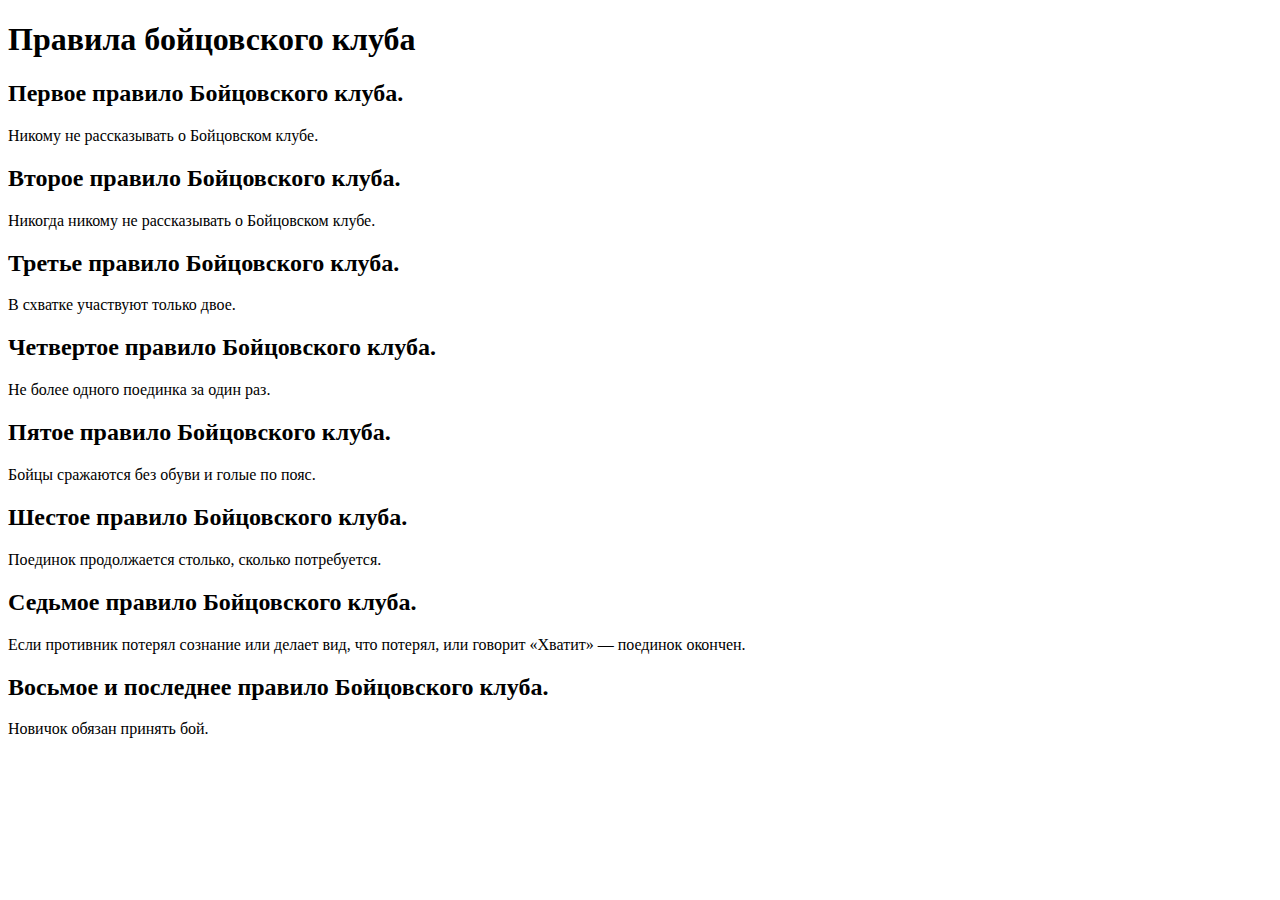
==== hw7/rules.html @ 642945d6 "JS_HW7" ====
<!DOCTYPE html>
<html lang="en">
  <head>
    <meta charset="UTF-8" />
    <title>Fight Club</title>
    <link rel="stylesheet" href="style.css" />
  </head>
  <body>
    <div id="content"></div>
    <h1>Правила бойцовского клуба</h1>
    <div id="wrap">
      <div class="rules">
        <div class="rules rule1">
          <h2>Первое правило Бойцовского клуба.</h2>
          <p>Никому не рассказывать о Бойцовском клубе.</p>
        </div>
        <div class="rules rule2">
          <h2>Второе правило Бойцовского клуба.</h2>
          <p>Никогда никому не рассказывать о Бойцовском клубе.</p>
        </div>
        <div class="rules rule3">
          <h2>Третье правило Бойцовского клуба.</h2>
          <p>В схватке участвуют только двое.</p>
        </div>
        <div class="rules rule4">
          <h2>Четвертое правило Бойцовского клуба.</h2>
          <p>Не более одного поединка за один раз.</p>
        </div>

        <div class="rules rule5">
          <h2>Пятое правило Бойцовского клуба.</h2>
          <p>Бойцы сражаются без обуви и голые по пояс.</p>
        </div>
        <div class="rules rule6">
          <h2>Шестое правило Бойцовского клуба.</h2>
          <p>Поединок продолжается столько, сколько потребуется.</p>
        </div>
        <div class="rules rule7">
          <h2>Седьмое правило Бойцовского клуба.</h2>
          <p>
            Если противник потерял сознание или делает вид, что потерял, или
            говорит «Хватит» — поединок окончен.
          </p>
        </div>
        <div class="rules rule8">
          <h2>Восьмое и последнее правило Бойцовского клуба.</h2>
          <p>Новичок обязан принять бой.</p>
        </div>
      </div>
    </div>

    <script src="script.js"></script>
  </body>
</html>
---- hw7/style.css ----
.active{
    display: block;
}

.hidden{
    display: none;
}

.button{
    width: 200px;
    margin: 40px;
}

.column{
    width: 200px;
    height: 100px;
    border: 2px solid black ;
}

.arrow-left {
    position: relative;
    width: 70px;
    height: 70px;
    border: 3px solid gray;
    border-radius: 50%;
  }
  .arrow-left:after {
    position: absolute;
    top: 17px;;
    left: 21px;
    content: '';
    display: block;
    width: 27px;
    height: 27px;
    border-left: 3px solid gray;
    border-bottom: 3px solid gray;
    transform: rotate(45deg);
  }

  .arrow-right {
    position: relative;
    width: 70px;
    height: 70px;
    border: 3px solid gray;
    border-radius: 50%;
  }
  .arrow-right:after {
    position: absolute;
    top: 17px;;
    right: 21px;
    content: '';
    display: block;
    width: 27px;
    height: 27px;
    border-left: 3px solid gray;
    border-bottom: 3px solid gray;
    transform: rotate(225deg);
  }
  .image{
      display: flex;
      align-items: center;
      justify-content: space-between;

  }

  .wrapper{
      display: flex;
      width: fit-content;
      justify-content: space-between;
  }

  .wrapper aside{

      margin-right: 50px;
      font-size: 20px;
  }

  .wrapper ul{
    position: sticky;
    top:0px;
  }

  .wrapper li{
    list-style-type: none;
  }

  .wrapper a{
      text-decoration: none;
  }
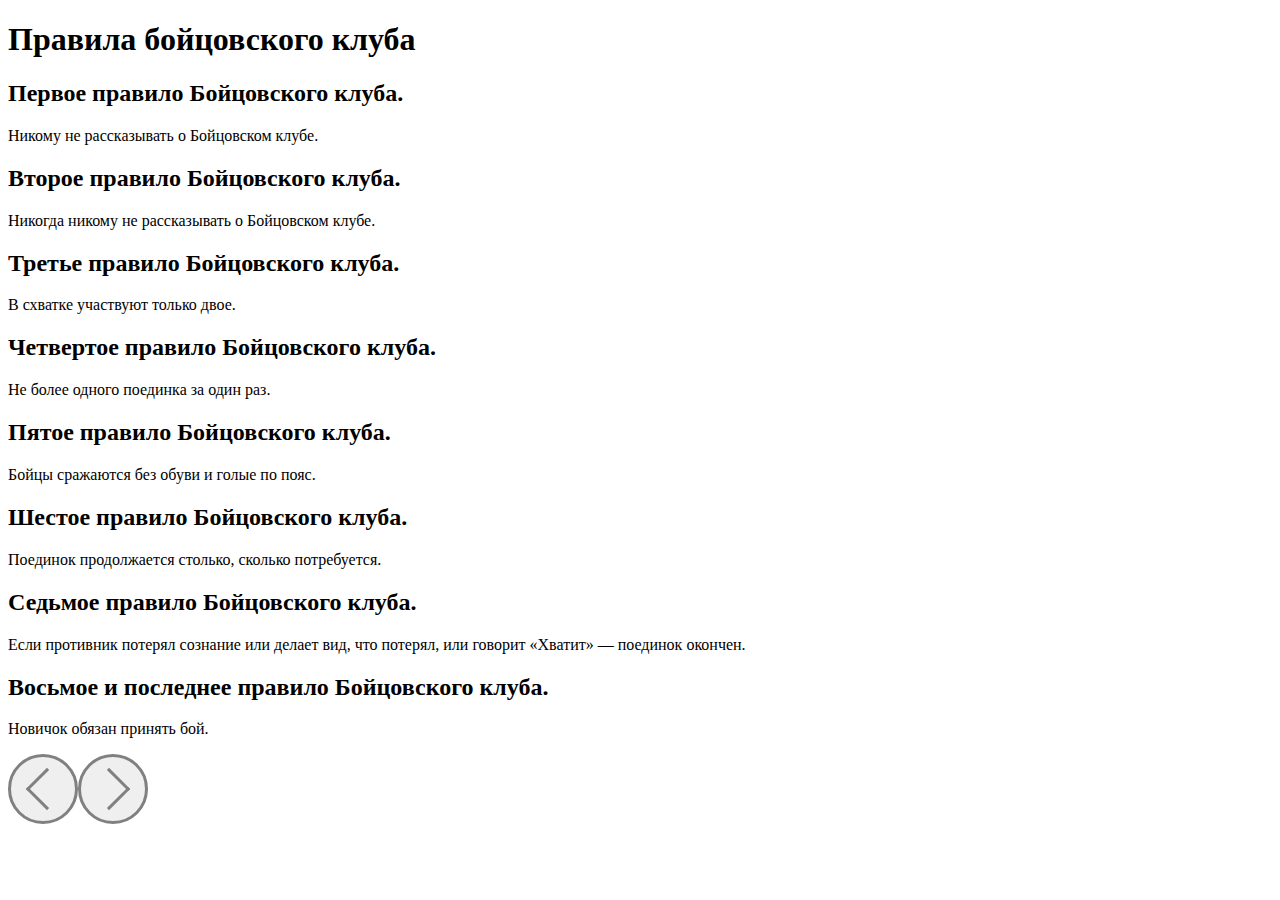
==== commit 1965195f: "JS_HW7" ====
--- a/hw7/rules.html
+++ b/hw7/rules.html
@@ -11,6 +11,11 @@
     <div id="wrap">
       <div class="rules">
         <div class="rules rule1">
+          <div class="rules">
+            <div>
+              <p></p>
+            </div>
+          </div>
           <h2>Первое правило Бойцовского клуба.</h2>
           <p>Никому не рассказывать о Бойцовском клубе.</p>
         </div>
